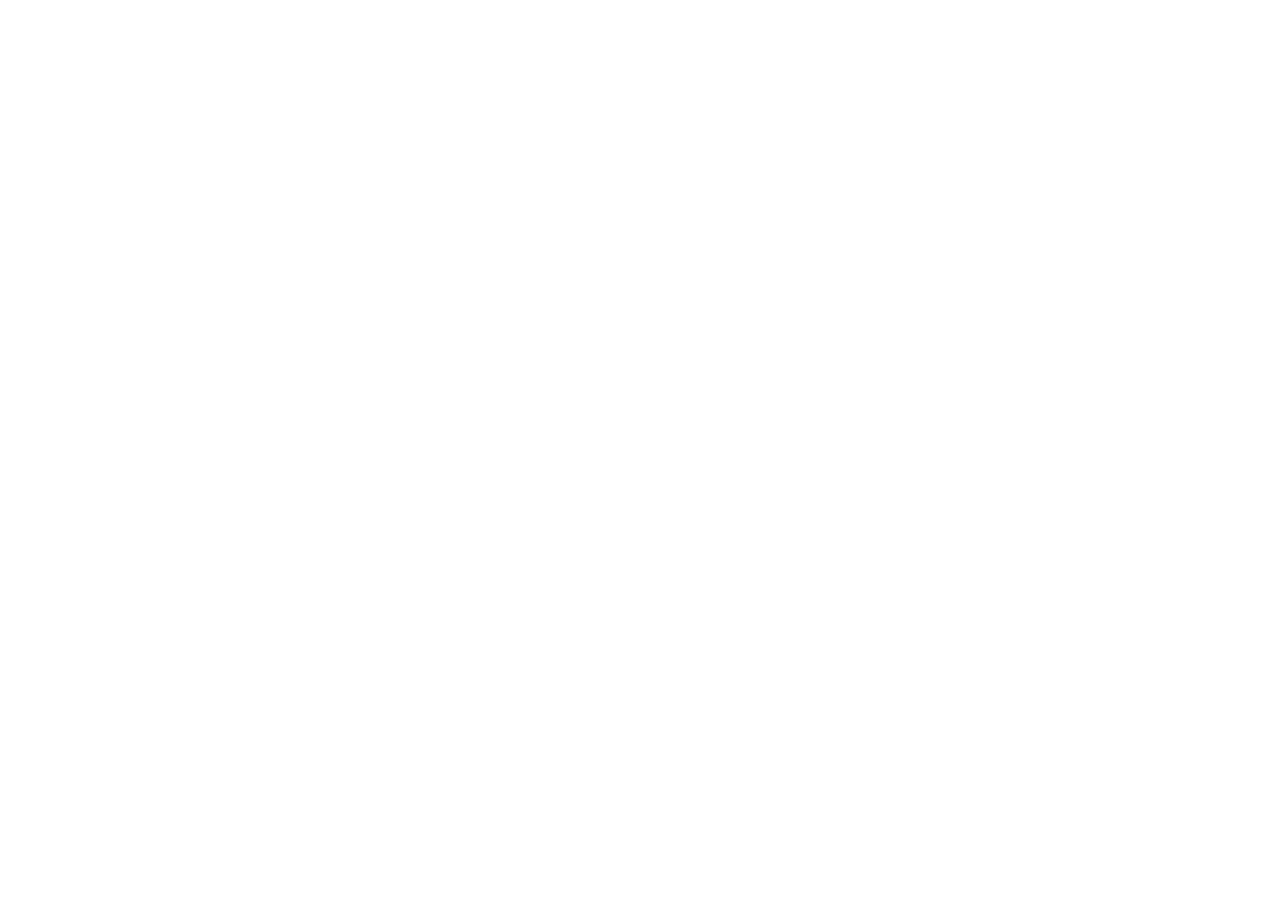
==== acting.html @ 679d8fb9 "initial commit" ====
<!DOCTYPE html>
<html lang="en">
<head>
<meta charset="UTF-8">
<meta name="viewport" content="width=device-width, initial-scale=1.0">
<meta http-equiv="X-UA-Compatible" content="ie=edge">
<meta name="Description" content="Enter your description here"/>
<link rel="stylesheet" href="https://cdnjs.cloudflare.com/ajax/libs/twitter-bootstrap/3.3.7/css/bootstrap.min.css">
<link rel="stylesheet" href="https://cdnjs.cloudflare.com/ajax/libs/font-awesome/5.15.0/css/all.min.css">
<link rel="stylesheet" href="assets/css/style.css">
<title>Title</title>
</head>
<body>

<script src="https://cdnjs.cloudflare.com/ajax/libs/jquery/3.5.1/jquery.min.js"></script>
<script src="https://cdnjs.cloudflare.com/ajax/libs/twitter-bootstrap/3.3.7/js/bootstrap.min.js"></script>
</body>
</html>
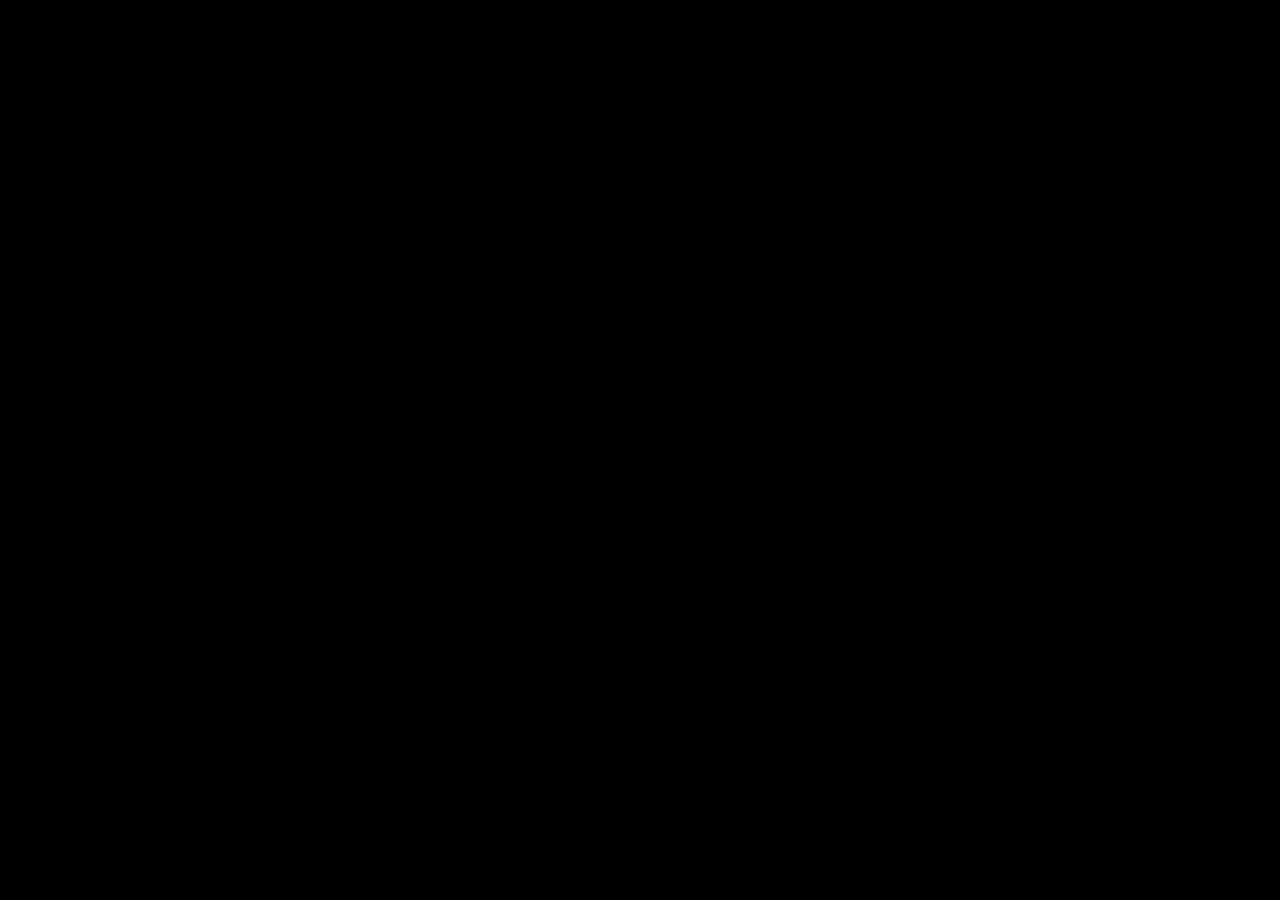
==== commit 057296e6: "hero img added/nav bar added/animation of img" ====
--- a/acting.html
+++ b/acting.html
@@ -1,14 +1,18 @@
 <!DOCTYPE html>
 <html lang="en">
 <head>
-<meta charset="UTF-8">
-<meta name="viewport" content="width=device-width, initial-scale=1.0">
-<meta http-equiv="X-UA-Compatible" content="ie=edge">
-<meta name="Description" content="Enter your description here"/>
-<link rel="stylesheet" href="https://cdnjs.cloudflare.com/ajax/libs/twitter-bootstrap/3.3.7/css/bootstrap.min.css">
-<link rel="stylesheet" href="https://cdnjs.cloudflare.com/ajax/libs/font-awesome/5.15.0/css/all.min.css">
-<link rel="stylesheet" href="assets/css/style.css">
-<title>Title</title>
+    <meta charset="UTF-8">
+    <meta name="viewport" content="width=device-width, initial-scale=1.0">
+    <meta http-equiv="X-UA-Compatible" content="ie=edge">
+    <meta name="Description" content="Enter your description here" />
+    <link rel="stylesheet" href="https://maxcdn.bootstrapcdn.com/bootstrap/4.2.1/css/bootstrap.min.css"
+        type="text/css" />
+    <link rel="stylesheet" href="https://cdnjs.cloudflare.com/ajax/libs/font-awesome/5.15.0/css/all.min.css">
+    <link rel="stylesheet" href="assets/css/style.css">
+    <link rel="stylesheet" href="https://cdnjs.cloudflare.com/ajax/libs/hover.css/2.1.1/css/hover-min.css"
+        type="text/css" />
+    <link rel="preconnect" href="https://fonts.gstatic.com">
+    <title>Home</title>
 </head>
 <body>
 
--- a/assets/css/style.css
+++ b/assets/css/style.css
@@ -0,0 +1,44 @@
+@import url('https://fonts.googleapis.com/css2?family=Montserrat:ital,wght@0,100;0,200;0,300;0,400;0,500;0,600;0,700;0,800;0,900;1,100;1,200;1,300;1,400;1,500;1,600;1,700;1,800;1,900&display=swap');
+
+body, html{
+     height: 100%;
+}
+body{
+    background-color: black;
+}
+
+.hero-img{
+    height: 100%;
+    width: 40%;
+    background: url(/workspace/MSP1-portfolio-BrianFD/assets/images/IMG_0715.jpg) no-repeat center center;
+    background-size: cover;
+    position: relative;
+    animation: banner 4s ease-in both;
+   -webkit-animation: banner 4s ease-in both;
+   -o-animation: banner 4s ease-in both;
+   -moz-animation: banner 4s ease-in both;
+}
+
+.hero-text{
+    font-family: 'Montserrat', sans-serif;
+    font-weight: 100;
+}
+
+@keyframes banner {
+  from { width: 40%;}
+  to { width: 100%;}
+}
+
+/*________NAVBAR____________*/
+
+.nav-bar{
+    display:inline-block;
+}
+
+.nav-bar:hover{
+    background-color: rgba(0, 0, 0, 0.5)
+}
+
+.nav-heading{
+    color: #fafafafa;
+}